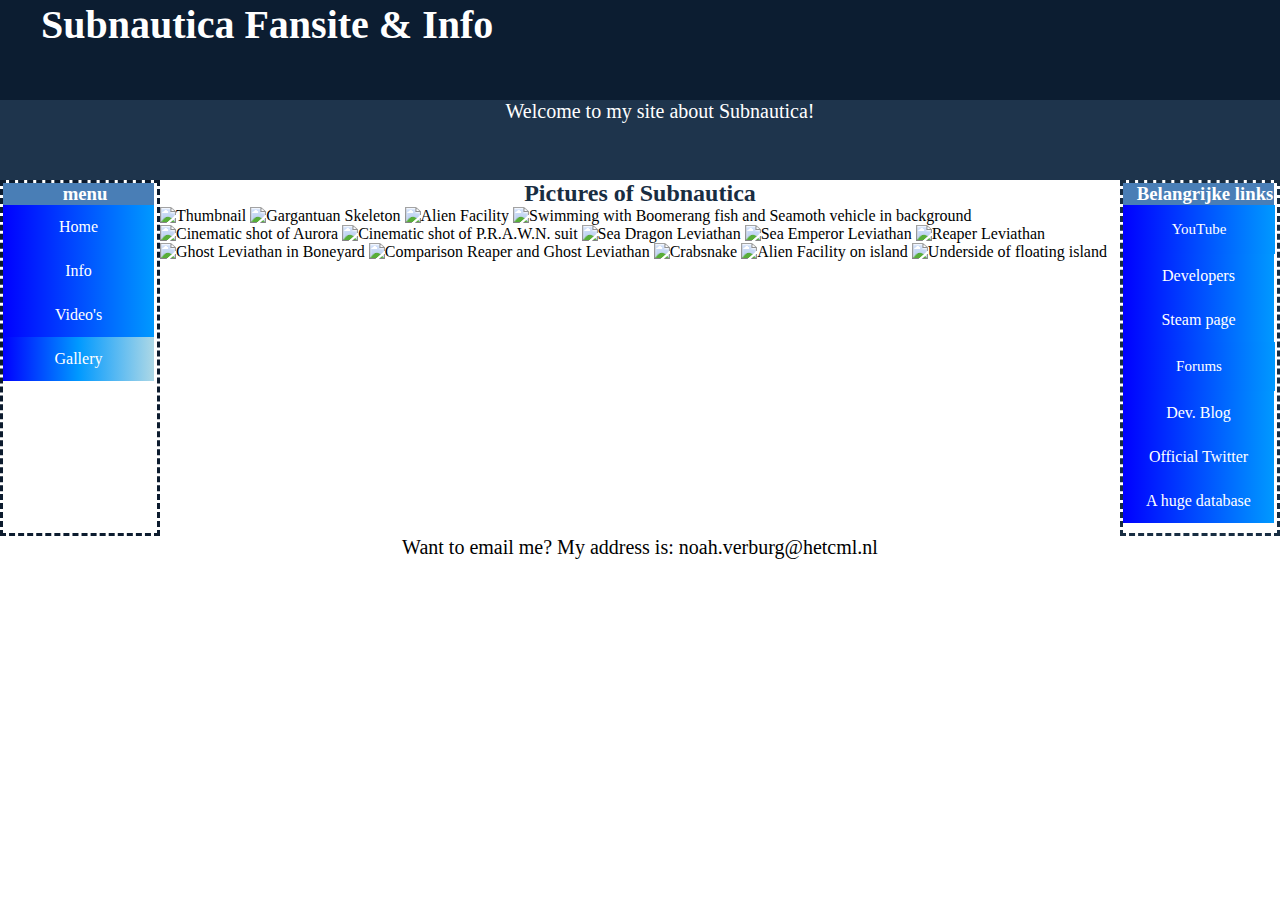
==== gallery.html @ 1de0e15a "Update gallery.html" ====
<!DOCTYPE html>
<html>
  <link rel="stylesheet" href="subnautica_fansite.css">
  <meta charset="utf-8">
  <meta name="viewport" content="width=device-width">
  <title>Gallery Page</title>
<body id="gallery">
  <div id="container">
    <div id="bovenbalk"><h1>Subnautica Fansite & Info</h1></div>
    <div id="ookbovenbalk"><p>Welcome to my site about Subnautica!</p></div>
    <div id="linker" class="box">
      <h3>menu</h3>
      <nav>
        <ul>
          <li class="home"><a href="subnauticafan.github.io/Subnautica_fansite.html">Home</a></li>
          <li class="info"><a href="subnauticafan.github.io/info_page">Info</a></li>
          <li class="videos"><a href="subnauticafan.github.io/video_page">Video's</a></li>
          <li class="gallery"><a href="subnauticafan.github.io/gallery.html">Gallery</a></li>
        </ul>
      </nav>
    </div>
    <div id="centrum" class="box">
      <h2>Pictures of Subnautica</h2>
      <img src="https://humblebundle.imgix.net/misc/files/hashed/765127d8dd9293d0e94e7095e731de37a859097d.jpg?auto=format&fit=crop&w=616&h=353&s=aeba5aa0b14c9b2f8c86e7552f7d7b5f" width="450" alt="Thumbnail">
      <img src="https://vignette.wikia.nocookie.net/subnautica/images/0/0b/Lost_River_Concept_Art.jpg/revision/latest/scale-to-width-down/640?cb=20151221044559" width="450" alt="Gargantuan Skeleton">
      <img src="https://vignette.wikia.nocookie.net/subnautica/images/3/3b/Early_Precursor_Concept.jpg/revision/latest?cb=20170107035653" width="450" alt="Alien Facility">
      <img src="https://metrouk2.files.wordpress.com/2018/02/subnautica.jpg?quality=80&strip=all" width="450" alt="Swimming with Boomerang fish and Seamoth vehicle in background">
      <img src="https://cdn.xgn.nl/articles/970/s/subnautica-xbox-one-release-komt-om-12-uur-91248.jpg" width="450" alt="Cinematic shot of Aurora">
      <img src="https://www.rockpapershotgun.com/images/16/aug/prawn1.jpg" width="450" alt="Cinematic shot of P.R.A.W.N. suit">
      <img src="https://images-na.ssl-images-amazon.com/images/M/MV5BMjI0Y2ZjMTctOTg5ZS00MWM1LWE2N2ItYzlmYTEwZDZlZGIwXkEyXkFqcGdeQXVyNjU1NDA5Nzk@._V1_SY1000_CR0,0,1714,1000_AL_.jpg" width="450" alt="Sea Dragon Leviathan">
      <img src="https://thumbor.forbes.com/thumbor/960x0/smart/https%3A%2F%2Fblogs-images.forbes.com%2Fjplafke%2Ffiles%2F2017%2F03%2Fsubnauticaconceptart-1200x675.jpg%3Fwidth%3D960" width="450" alt="Sea Emperor Leviathan">
      <img src="https://pre00.deviantart.net/1d75/th/pre/f/2017/280/3/2/329b6038503a040b18b5e1c836abb4b0-dbpuw3t.png" width="450" alt="Reaper Leviathan">
      <img src="https://pre00.deviantart.net/22d5/th/pre/f/2017/130/6/f/ghost_leviathan_by_jengineerr-dagb8m9.jpg" width="450" height="300" alt="Ghost Leviathan in Boneyard">
      <img src="https://vignette.wikia.nocookie.net/subnautica/images/9/92/GL_Size_Comparison_Reaper.png/revision/latest?cb=20170717170230" width="450" alt="Comparison Reaper and Ghost Leviathan">
      <img src="https://d1vnh8mbrp67em.cloudfront.net/screenshot/image/4/36/138744/113714962.jpg" width="450" alt="Crabsnake">
      <img src="https://i.kinja-img.com/gawker-media/image/upload/s--bqaXDX6p--/c_fill,fl_progressive,g_center,h_900,q_80,w_1600/drgconpl6dglmc2wj3xj.jpg" width="450" alt="Alien Facility on island">
      <img src="https://unknownworlds.com/subnautica/files/2013/11/CoralReefZone8_Small-1024x576.jpg" width="450" alt="Underside of floating island">
    </div>
    <div id="rechter" class="box">
      <h3>Belangrijke links</h3>
      <div class="dropdown">
        <button class="dropbtn">YouTube</button>
        <div class="dropdown-content">
          <a href="https://www.youtube.com/user/subnautica" target="_blank">Subnautica</a>
          <a href="https://www.youtube.com/playlist?list=PLMBYlcH3smRymj19lhyAPgyGkZrJh_IZN" target="_blank">Jackscepticeye</a>
          <a href="https://www.youtube.com/playlist?list=PLVxH6E2fftrfbnmjYAXXiCJJwleb-HZvB" target="_blank">IGP</a>
          <a href="https://www.youtube.com/playlist?list=PL3tRBEVW0hiBkczi51cX7egr8X5qZhVqK" target="_blank">Markiplier</a>
          <a href="https://www.youtube.com/playlist?list=PL2Vioa5Exuep7B_3u3XWF04IIwRrCsXPB" target="_blank">Thinknoodles</a>
          <a href="https://www.youtube.com/playlist?list=PLSIYrUsOI8i6rHQMJW_zefbqZdcZR_HeC" target="_blank">8-BitRyan</a>
          <a href="https://www.youtube.com/playlist?list=PLUR-PCZCUv7RJYXh5wZuIzjJ2nit9-9Q5" target="_blank">DanTDM</a>
        </div>
      </div>
      <a href="http://unknownworlds.com/" target="_blank">Developers</a>
      <a href="http://store.steampowered.com/app/264710/" target="_blank">Steam page</a>
      <div class="dropdown">
        <button class="dropbtn">Forums</button>
        <div class="dropdown-content">
          <a href="http://forums.unknownworlds.com/categories/subnautica">General</a>
          <a href="http://steamcommunity.com/app/264710/discussions/0/">Steam</a>
        </div>
      </div>
      <a href="http://unknownworlds.com/subnautica/blog/" target="_blank">Dev. Blog</a>
      <a href="http://twitter.com/subnautica" target="_blank">Official Twitter</a>
      <a href="http://subnautica.wikia.com/wiki/Subnautica_Wiki" target="_blank">A huge database</a>
    </div>
    <div id="onderbalk">
      <p>Want to email me? My address is: noah.verburg@hetcml.nl</p>
    </div>
  </div>
</body>
</html>
---- subnautica_fansite.css ----
* {
  margin: 0px;
  padding: 0px;
}

h1 {
  border: 0.0001px solid #0C1D31;
  padding-left: 40px;
  font-family: fantasy;
}

h2 {
  text-align: center;
  color: #182D42;
}

h3 {
  text-align: center;
  display: inline-block;
  padding-left: 13px;
  width: 138px;
  color: white;
  background-color: #497eb6;
}

p {
  text-align: center;
  font-size: 20px;
}
#container {
  display: grid;
  grid-template-columns: 1fr 6fr 1fr;
  grid-template-rows: 1fr;
  grid-template-areas:"head head head"
                      "head2 head2 head2"
                      "left centre right"
                      "left centre right"
                      "foot foot foot"
}

.box {
  min-height: 350px;
  min-width: 50px;
}

#bovenbalk {
  background-color: #0C1D31;
  background-image: url(https://vignette.wikia.nocookie.net/subnautica/images/0/0e/Community-header-background/revision/latest/zoom-crop/width/471/height/115?cb=20170929200235);
  background-repeat: no-repeat;
  background-position: right;
  background-blend-mode: luminosity;
  font-size: 20px;
  color: white;
  grid-area: head;
  height: 100px;
}

#ookbovenbalk {
  background-color: #1E344C;
  background-image: url(https://thumbs.dreamstime.com/t/underwater-coral-reef-landscape-super-wide-banner-background-deep-blue-ocean-colorful-fish-marine-life-86150385.jpg);
  background-size: contain;
  grid-area: head2;
  height: 80px;
  color: white;
  font-size: 15px;
  font-family: fantasy;
  padding-left: 40px;
}

#linker {
  background-image: url("https://image.freepik.com/free-vector/blue-geometric-abstract-chaotic-triangle-pattern-background-mosaic-vector-graphic-design_1164-1491.jpg");
  background-repeat: repeat-y;
  border-style: dashed;
  border-color: #0C1B2E;
  grid-area: left;
  color: white;
}

#rechter {
  background-image: url("https://image.freepik.com/free-vector/blue-geometric-abstract-chaotic-triangle-pattern-background-mosaic-vector-graphic-design_1164-1491.jpg");
  background-repeat: repeat-y;
  grid-area: right;
  border-style: dashed;
  border-color: #182D42;
}

#centrum {
  grid-area: centre;
  background-image: url(https://vignette.wikia.nocookie.net/subnautica/images/f/fa/TwistyBridges01.jpg/revision/latest?cb=20150407151947);
  background-repeat: no-repeat;
  background-attachment: fixed;
  background-size: cover;
}

#onderbalk {
  background-image: url("https://wallpaper.wiki/wp-content/uploads/2017/04/wallpaper.wiki-Blue-haxagons-pattern-wallpaper-1920x1080-PIC-WPB003350.jpg");
  background-repeat: repeat-x;
  background-size: cover;
  grid-area: foot;
  height: 60px;
}

#home nav .home > a {
  pointer-events: none;
  cursor: default;
  background: linear-gradient(to right, blue, #0099ff, lightblue);
}

#info nav .info > a {
  pointer-events: none;
  cursor: default;
  background: linear-gradient(to right, blue, #0099ff, lightblue);
}

#videos nav .videos > a {
  pointer-events: none;
  cursor: default;
  background: linear-gradient(to right, blue, #0099ff, lightblue);
}

#gallery nav .gallery > a {
  pointer-events: none;
  cursor: default;
  background: linear-gradient(to right, blue, #0099ff, lightblue);
}

a:link, a:visited {
  color: white;
  text-decoration: none;
  text-align: center;
  display: inline-block;
  padding: 13px;
  background: linear-gradient(to right, blue, #0099ff);
  width: 125px;
}

a:hover, a:active {
  background: linear-gradient(to right, #0099ff, lightblue);
  color: white;
}

.dropbtn {
    background: linear-gradient(to right, blue, #0099ff);
    color: white;
    padding: 16px;
    border: none;
    width: 152px;
    font-family: inherit;
    font-size: 15px;
}

.dropdown {
    position: relative;
    display: inline-block;
}

.dropdown-content {
    display: none;
    position: absolute;
    right: 100%;
    top: 0%;
    background-color: #f1f1f1;
    min-width: 150px;
    box-shadow: 0px 8px 16px 0px rgba(0,0,0,0.2);
    z-index: 1;
}

.dropdown-content a {
    color: white;
    text-decoration: none;
    display: block;
}

.dropdown-content a:hover {background-color: #ddd}

.dropdown:hover .dropdown-content {
    display: block;
}

.dropdown:hover .dropbtn {
    background: linear-gradient(to right, #0099ff, lightblue);
}

table {
  border-collapse: collapse;
}

td, th {
  border: 1px solid darkblue;
  padding: 8px;
}

tr:nth-child(even) {
    background-color: lightblue;
}

tr:nth-child(odd) {
    background-color: #0099ff;
}
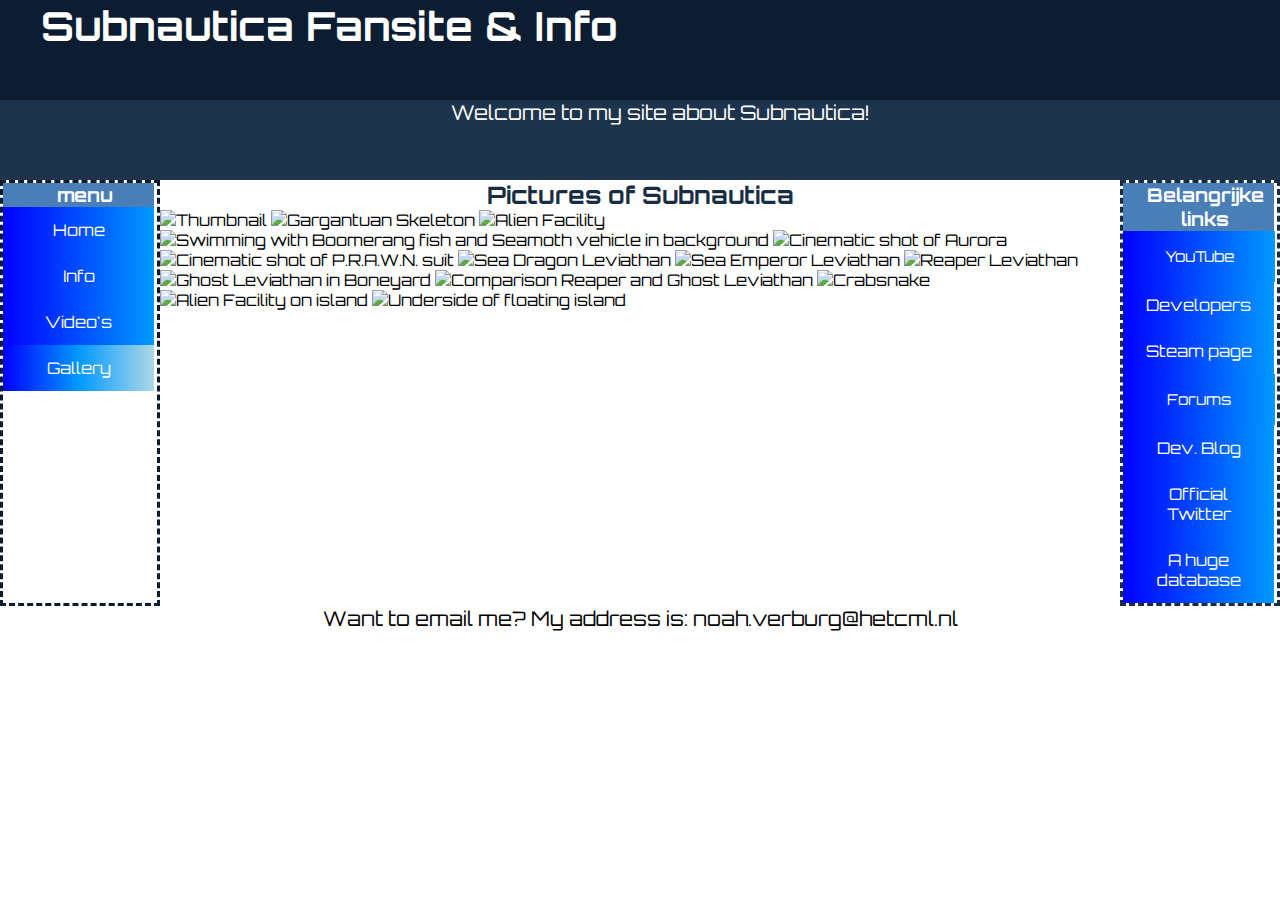
==== commit 6692fe64: "Update gallery.html" ====
--- a/gallery.html
+++ b/gallery.html
@@ -1,6 +1,10 @@
 <!DOCTYPE html>
 <html>
   <link rel="stylesheet" href="subnautica_fansite.css">
+  <link rel="icon" href="https://steamuserimages-a.akamaihd.net/ugc/847093167126698593/EC58E458C5B5328DF9EAA64014174D1C20971691/?interpolation=lanczos-none&output-format=jpeg&output-quality=95&fit=inside%7C128%3A128&composite-to=*,*%7C128%3A128&background-color=black">
+  <style>
+    @import url("https://fonts.googleapis.com/css?family=Orbitron");
+  </style>
   <meta charset="utf-8">
   <meta name="viewport" content="width=device-width">
   <title>Gallery Page</title>
@@ -12,10 +16,10 @@
       <h3>menu</h3>
       <nav>
         <ul>
-          <li class="home"><a href="subnauticafan.github.io/Subnautica_fansite.html">Home</a></li>
-          <li class="info"><a href="subnauticafan.github.io/info_page">Info</a></li>
-          <li class="videos"><a href="subnauticafan.github.io/video_page">Video's</a></li>
-          <li class="gallery"><a href="subnauticafan.github.io/gallery.html">Gallery</a></li>
+          <li class="home"><a href="index.html">Home</a></li>
+          <li class="info"><a href="info_page.html">Info</a></li>
+          <li class="videos"><a href="video_page.html">Video's</a></li>
+          <li class="gallery"><a href="gallery.html">Gallery</a></li>
         </ul>
       </nav>
     </div>
--- a/subnautica_fansite.css
+++ b/subnautica_fansite.css
@@ -3,10 +3,13 @@
   padding: 0px;
 }
 
+body {
+ font-family: 'Orbitron', sans-serif;
+}
+
 h1 {
   border: 0.0001px solid #0C1D31;
   padding-left: 40px;
-  font-family: fantasy;
 }
 
 h2 {
@@ -63,7 +66,6 @@
   height: 80px;
   color: white;
   font-size: 15px;
-  font-family: fantasy;
   padding-left: 40px;
 }
 
@@ -145,7 +147,7 @@
     padding: 16px;
     border: none;
     width: 152px;
-    font-family: inherit;
+    font-family: 'Orbitron';
     font-size: 15px;
 }
 
